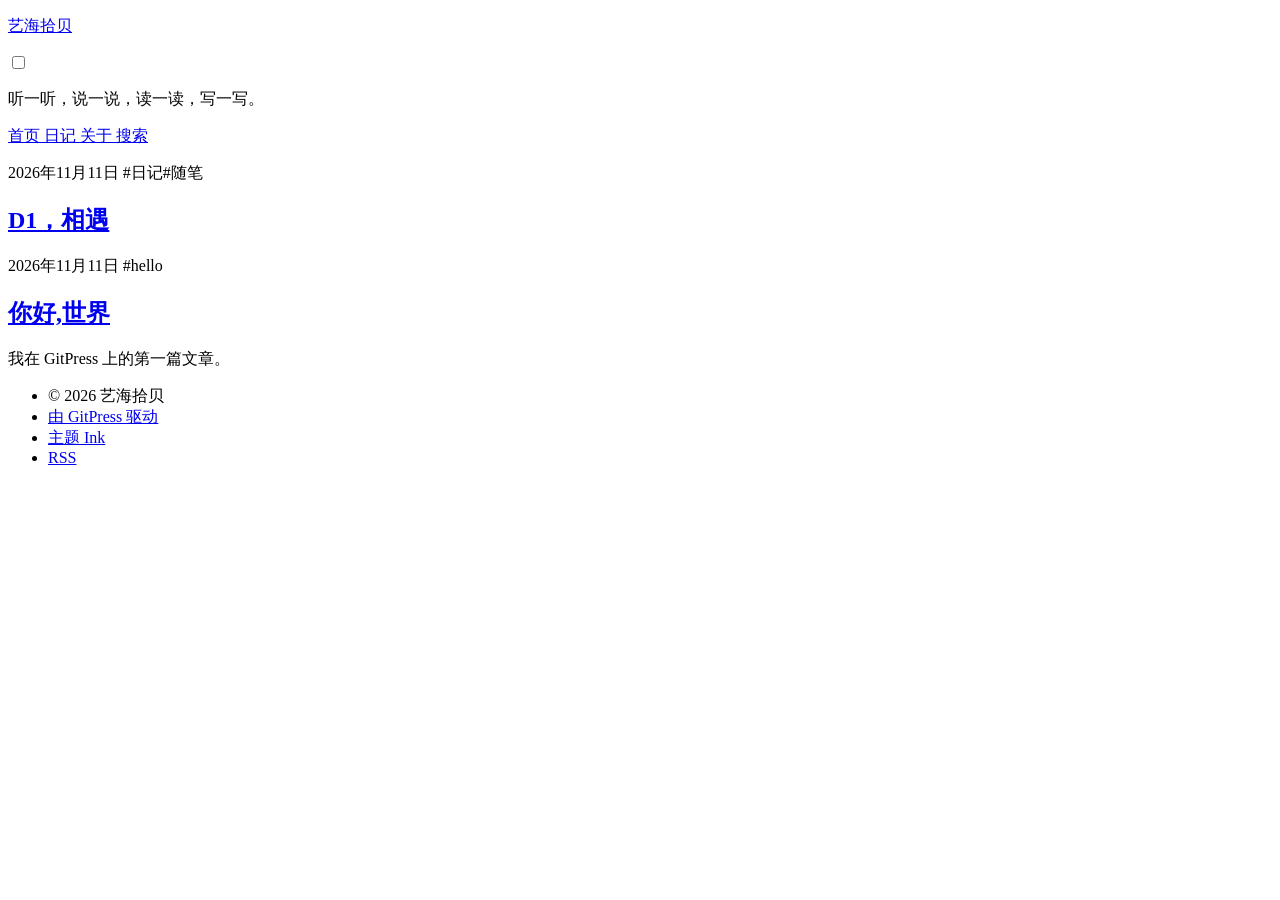
==== index.html @ 61fa05b4 "GitPress build from 9990131b0ad9" ====
<!DOCTYPE html><html lang="zh-CN" style="--accent: #f59e0b"> <head><meta charset="utf-8"><meta name="viewport" content="width=device-width, initial-scale=1"><title>艺海拾贝</title><meta name="description" content="听一听，说一说，读一读，写一写。"><meta name="generator" content="GitPress"><link rel="canonical" href="https://vethenc2020.github.io/myblog/"><meta property="og:type" content="website"><meta property="og:title" content="艺海拾贝"><meta property="og:description" content="听一听，说一说，读一读，写一写。"><meta property="og:url" content="https://vethenc2020.github.io/myblog/"><meta name="twitter:card" content="summary"><meta name="twitter:title" content="艺海拾贝"><meta name="twitter:description" content="听一听，说一说，读一读，写一写。"><script type="application/ld+json">{"@context":"https://schema.org","@type":"WebSite","name":"艺海拾贝","description":"听一听，说一说，读一读，写一写。","url":"https://vethenc2020.github.io/myblog/"}</script><link rel="alternate" type="application/rss+xml" title="艺海拾贝" href="/myblog/rss.xml"><link rel="stylesheet" href="/myblog/_astro/_page_.BPtQ_mnu.css"><script id="gitpress-build-check">(function(){var BUILD_ID="9990131b0ad9";var META="/myblog/gitpress-build.json";var SW="/myblog/sw.js";var SCOPE="/myblog/";try{if("serviceWorker"in navigator)navigator.serviceWorker.register(SW,{scope:SCOPE});}catch(e){}fetch(META+(META.indexOf("?")>=0?"&":"?")+"t="+Date.now(),{cache:"no-store"}).then(function(r){return r.ok?r.json():null;}).then(function(meta){if(!meta||!meta.id||meta.id===BUILD_ID)return;var key="gp-bust:"+meta.id;try{if(sessionStorage.getItem(key))return;sessionStorage.setItem(key,"1");}catch(e){}if(typeof caches!=="undefined"){caches.keys().then(function(keys){return Promise.all(keys.map(function(k){return caches.delete(k);}));}).finally(function(){location.reload();});}else{location.reload();}}).catch(function(){});})();</script></head> <body> <header class="site-header" data-pagefind-ignore> <div class="site-brand">  <div class="site-brand-copy">  <p class="site-title"> <a href="/myblog/">艺海拾贝</a> </p> </div> </div> <input type="checkbox" id="nav-toggle" class="nav-toggle-checkbox"> <label for="nav-toggle" class="nav-toggle-label" aria-label="Toggle menu"> <span></span><span></span><span></span> </label> <p class="site-tagline">听一听，说一说，读一读，写一写。</p> <nav class="site-nav"> <a href="/myblog/"> 首页 </a><a href="/myblog/categories/r/"> 日记 </a><a href="/myblog/about/"> 关于 </a><a href="/myblog/search/"> 搜索 </a> </nav> </header> <main class="site-main"> <article class="post-item">  <p class="post-meta"> 2026年11月11日 <span class="tag">#日记</span><span class="tag">#随笔</span> </p> <h2> <a href="/myblog/posts/d1-相遇/">D1，相遇</a> </h2>  </article><article class="post-item">  <p class="post-meta"> 2026年11月11日 <span class="tag">#hello</span> </p> <h2> <a href="/myblog/posts/hello-world/">你好,世界</a> </h2> <p class="post-excerpt">我在 GitPress 上的第一篇文章。</p> </article>  </main> <footer class="site-footer" data-pagefind-ignore> <ul class="site-footer-list"> <li> <span>© 2026 艺海拾贝</span> </li><li> <a href="https://gitpress.net" target="_blank" rel="generator">  由 GitPress 驱动 </a> </li><li> <a href="https://github.com/tap6/gitpress" target="_blank" rel="noopener noreferrer">  主题 Ink </a> </li><li> <a href="/myblog/rss.xml">  RSS </a> </li> </ul> </footer> </body></html>
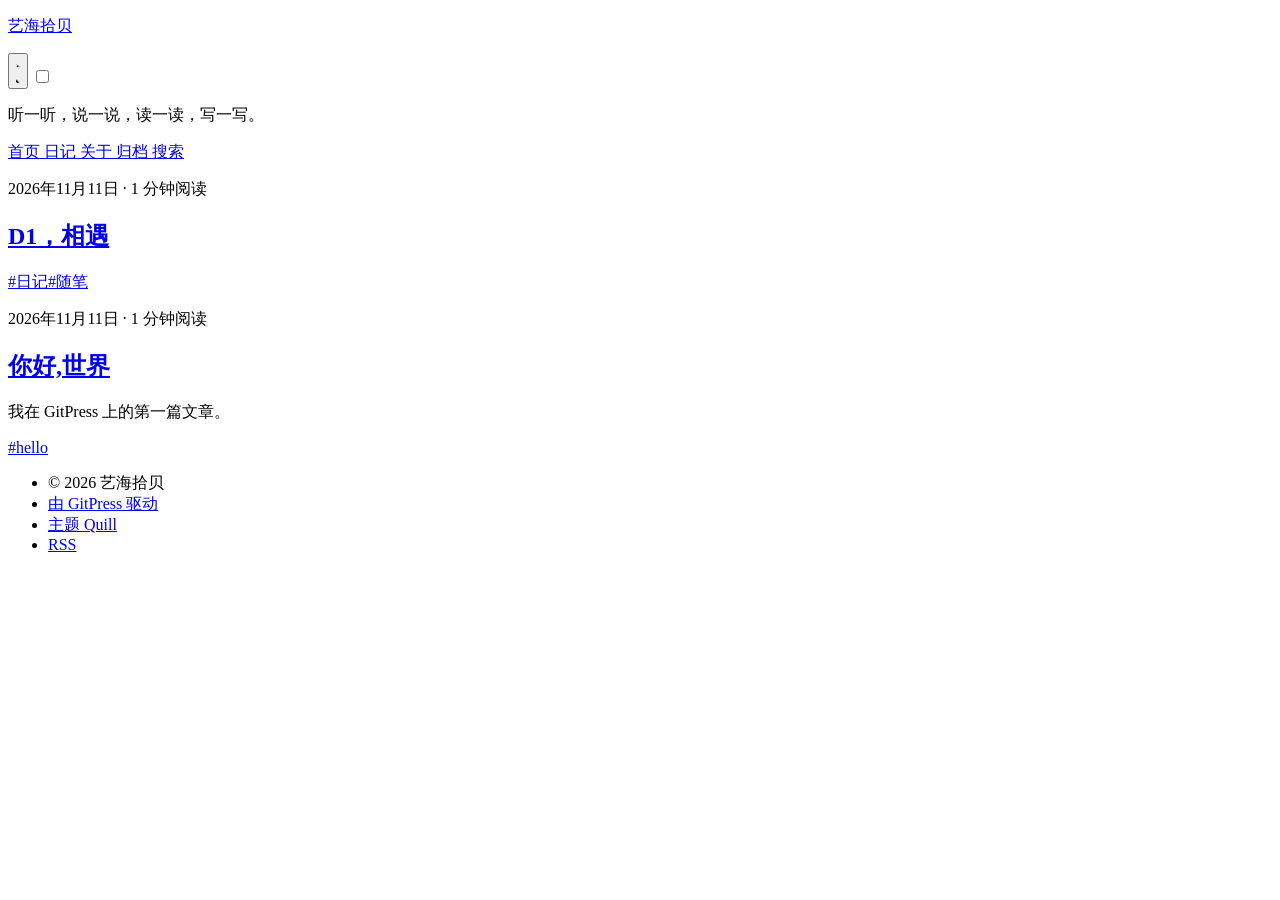
==== commit d1e5bc90: "GitPress build from 358e3eb4b827" ====
--- a/index.html
+++ b/index.html
@@ -1 +1,36 @@
-<!DOCTYPE html><html lang="zh-CN" style="--accent: #f59e0b"> <head><meta charset="utf-8"><meta name="viewport" content="width=device-width, initial-scale=1"><title>艺海拾贝</title><meta name="description" content="听一听，说一说，读一读，写一写。"><meta name="generator" content="GitPress"><link rel="canonical" href="https://vethenc2020.github.io/myblog/"><meta property="og:type" content="website"><meta property="og:title" content="艺海拾贝"><meta property="og:description" content="听一听，说一说，读一读，写一写。"><meta property="og:url" content="https://vethenc2020.github.io/myblog/"><meta name="twitter:card" content="summary"><meta name="twitter:title" content="艺海拾贝"><meta name="twitter:description" content="听一听，说一说，读一读，写一写。"><script type="application/ld+json">{"@context":"https://schema.org","@type":"WebSite","name":"艺海拾贝","description":"听一听，说一说，读一读，写一写。","url":"https://vethenc2020.github.io/myblog/"}</script><link rel="alternate" type="application/rss+xml" title="艺海拾贝" href="/myblog/rss.xml"><link rel="stylesheet" href="/myblog/_astro/_page_.BPtQ_mnu.css"><script id="gitpress-build-check">(function(){var BUILD_ID="9990131b0ad9";var META="/myblog/gitpress-build.json";var SW="/myblog/sw.js";var SCOPE="/myblog/";try{if("serviceWorker"in navigator)navigator.serviceWorker.register(SW,{scope:SCOPE});}catch(e){}fetch(META+(META.indexOf("?")>=0?"&":"?")+"t="+Date.now(),{cache:"no-store"}).then(function(r){return r.ok?r.json():null;}).then(function(meta){if(!meta||!meta.id||meta.id===BUILD_ID)return;var key="gp-bust:"+meta.id;try{if(sessionStorage.getItem(key))return;sessionStorage.setItem(key,"1");}catch(e){}if(typeof caches!=="undefined"){caches.keys().then(function(keys){return Promise.all(keys.map(function(k){return caches.delete(k);}));}).finally(function(){location.reload();});}else{location.reload();}}).catch(function(){});})();</script></head> <body> <header class="site-header" data-pagefind-ignore> <div class="site-brand">  <div class="site-brand-copy">  <p class="site-title"> <a href="/myblog/">艺海拾贝</a> </p> </div> </div> <input type="checkbox" id="nav-toggle" class="nav-toggle-checkbox"> <label for="nav-toggle" class="nav-toggle-label" aria-label="Toggle menu"> <span></span><span></span><span></span> </label> <p class="site-tagline">听一听，说一说，读一读，写一写。</p> <nav class="site-nav"> <a href="/myblog/"> 首页 </a><a href="/myblog/categories/r/"> 日记 </a><a href="/myblog/about/"> 关于 </a><a href="/myblog/search/"> 搜索 </a> </nav> </header> <main class="site-main"> <article class="post-item">  <p class="post-meta"> 2026年11月11日 <span class="tag">#日记</span><span class="tag">#随笔</span> </p> <h2> <a href="/myblog/posts/d1-相遇/">D1，相遇</a> </h2>  </article><article class="post-item">  <p class="post-meta"> 2026年11月11日 <span class="tag">#hello</span> </p> <h2> <a href="/myblog/posts/hello-world/">你好,世界</a> </h2> <p class="post-excerpt">我在 GitPress 上的第一篇文章。</p> </article>  </main> <footer class="site-footer" data-pagefind-ignore> <ul class="site-footer-list"> <li> <span>© 2026 艺海拾贝</span> </li><li> <a href="https://gitpress.net" target="_blank" rel="generator">  由 GitPress 驱动 </a> </li><li> <a href="https://github.com/tap6/gitpress" target="_blank" rel="noopener noreferrer">  主题 Ink </a> </li><li> <a href="/myblog/rss.xml">  RSS </a> </li> </ul> </footer> </body></html>+<!DOCTYPE html><html lang="zh-CN" style="--accent: #5b5bd6"> <head><meta charset="utf-8"><meta name="viewport" content="width=device-width, initial-scale=1"><title>艺海拾贝</title><meta name="description" content="听一听，说一说，读一读，写一写。"><meta name="generator" content="GitPress"><link rel="canonical" href="https://vethenc2020.github.io/myblog/"><meta property="og:type" content="website"><meta property="og:title" content="艺海拾贝"><meta property="og:description" content="听一听，说一说，读一读，写一写。"><meta property="og:url" content="https://vethenc2020.github.io/myblog/"><meta name="twitter:card" content="summary"><meta name="twitter:title" content="艺海拾贝"><meta name="twitter:description" content="听一听，说一说，读一读，写一写。"><script type="application/ld+json">{"@context":"https://schema.org","@type":"WebSite","name":"艺海拾贝","description":"听一听，说一说，读一读，写一写。","url":"https://vethenc2020.github.io/myblog/"}</script><link rel="alternate" type="application/rss+xml" title="艺海拾贝" href="/myblog/rss.xml"><script>(function(){const defaultAppearance = "system";
+
+      // Runs before paint so there is no light->dark flash. Priority: the
+      // visitor's own saved choice, then this site's configured default,
+      // then their OS preference.
+      (function () {
+        var STORAGE_KEY = "quill-appearance";
+        var mode = localStorage.getItem(STORAGE_KEY) || defaultAppearance;
+        if (mode === "system") {
+          mode = window.matchMedia("(prefers-color-scheme: dark)").matches ? "dark" : "light";
+        }
+        document.documentElement.dataset.theme = mode;
+      })();
+    })();</script><link rel="stylesheet" href="/myblog/_astro/_page_.C6rhuqU_.css"><script id="gitpress-build-check">(function(){var BUILD_ID="358e3eb4b827";var META="/myblog/gitpress-build.json";var SW="/myblog/sw.js";var SCOPE="/myblog/";try{if("serviceWorker"in navigator)navigator.serviceWorker.register(SW,{scope:SCOPE});}catch(e){}fetch(META+(META.indexOf("?")>=0?"&":"?")+"t="+Date.now(),{cache:"no-store"}).then(function(r){return r.ok?r.json():null;}).then(function(meta){if(!meta||!meta.id||meta.id===BUILD_ID)return;var key="gp-bust:"+meta.id;try{if(sessionStorage.getItem(key))return;sessionStorage.setItem(key,"1");}catch(e){}if(typeof caches!=="undefined"){caches.keys().then(function(keys){return Promise.all(keys.map(function(k){return caches.delete(k);}));}).finally(function(){location.reload();});}else{location.reload();}}).catch(function(){});})();</script></head> <body> <header class="site-header" data-pagefind-ignore> <div class="site-brand">  <div class="site-brand-copy">  <p class="site-title"> <a href="/myblog/">艺海拾贝</a> </p> </div> </div> <button type="button" id="theme-toggle" class="theme-toggle" aria-label="Toggle light/dark appearance"> <svg viewBox="0 0 20 20" fill="currentColor" class="icon-sun"><path d="M10 4a1 1 0 0 1 1 1v1a1 1 0 1 1-2 0V5a1 1 0 0 1 1-1zm0 4a4 4 0 1 1 0 8 4 4 0 0 1 0-8zm7 3a1 1 0 1 1 0 2h-1a1 1 0 1 1 0-2h1zM4 11a1 1 0 1 1 0 2H3a1 1 0 1 1 0-2h1zm11.66-5.66a1 1 0 0 1 0 1.42l-.7.7a1 1 0 1 1-1.42-1.42l.7-.7a1 1 0 0 1 1.42 0zM6.46 14.46a1 1 0 0 1 0 1.42l-.7.7a1 1 0 0 1-1.42-1.42l.7-.7a1 1 0 0 1 1.42 0zM10 15a1 1 0 0 1 1 1v1a1 1 0 1 1-2 0v-1a1 1 0 0 1 1-1zm5.66-.54a1 1 0 0 1 1.42 0l.7.7a1 1 0 0 1-1.42 1.42l-.7-.7a1 1 0 0 1 0-1.42zM5.76 5.76a1 1 0 0 1-1.42 0l-.7-.7A1 1 0 1 1 5.06 3.64l.7.7a1 1 0 0 1 0 1.42z"></path></svg> <svg viewBox="0 0 20 20" fill="currentColor" class="icon-moon"><path d="M17.3 13.6A7.5 7.5 0 0 1 7.1 4.2a1 1 0 0 0-1.2-1.3A9.5 9.5 0 1 0 18.6 14.8a1 1 0 0 0-1.3-1.2z"></path></svg> </button> <input type="checkbox" id="nav-toggle" class="nav-toggle-checkbox"> <label for="nav-toggle" class="nav-toggle-label" aria-label="Toggle menu"> <span></span><span></span><span></span> </label> <p class="site-tagline">听一听，说一说，读一读，写一写。</p> <nav class="site-nav"> <a href="/myblog/"> 首页 </a><a href="/myblog/categories/r/"> 日记 </a><a href="/myblog/about/"> 关于 </a><a href="/myblog/archive/"> 归档 </a><a href="/myblog/search/"> 搜索 </a> </nav> </header> <main class="site-main"> <div class="post-grid"> <article class="post-card">  <div class="post-card-body"> <p class="post-meta"> 2026年11月11日 <span> · 1 分钟阅读</span> </p> <h2> <a href="/myblog/posts/d1-相遇/">D1，相遇</a> </h2>  <p class="post-card-tags"> <a href="/myblog/tags/%E6%97%A5%E8%AE%B0/">#日记</a><a href="/myblog/tags/%E9%9A%8F%E7%AC%94/">#随笔</a> </p> </div> </article><article class="post-card">  <div class="post-card-body"> <p class="post-meta"> 2026年11月11日 <span> · 1 分钟阅读</span> </p> <h2> <a href="/myblog/posts/hello-world/">你好,世界</a> </h2> <p class="post-excerpt">我在 GitPress 上的第一篇文章。</p> <p class="post-card-tags"> <a href="/myblog/tags/hello/">#hello</a> </p> </div> </article> </div>   </main> <footer class="site-footer" data-pagefind-ignore> <ul class="site-footer-list"> <li> <span>© 2026 艺海拾贝</span> </li><li> <a href="https://gitpress.net" target="_blank" rel="generator">  由 GitPress 驱动 </a> </li><li> <a href="https://github.com/tap6/gitpress" target="_blank" rel="noopener noreferrer">  主题 Quill </a> </li><li> <a href="/myblog/rss.xml">  RSS </a> </li> </ul> </footer> <script>
+      (function () {
+        var STORAGE_KEY = "quill-appearance";
+        function syncGiscus(mode) {
+          var frame = document.querySelector("iframe.giscus-frame");
+          if (!frame || !frame.contentWindow) return;
+          frame.contentWindow.postMessage(
+            { giscus: { setConfig: { theme: mode === "dark" ? "dark" : "light" } } },
+            "https://giscus.app",
+          );
+        }
+        var btn = document.getElementById("theme-toggle");
+        if (btn) {
+          btn.addEventListener("click", function () {
+            var current = document.documentElement.dataset.theme === "dark" ? "dark" : "light";
+            var next = current === "dark" ? "light" : "dark";
+            document.documentElement.dataset.theme = next;
+            localStorage.setItem(STORAGE_KEY, next);
+            syncGiscus(next);
+          });
+        }
+      })();
+    </script> </body> </html>
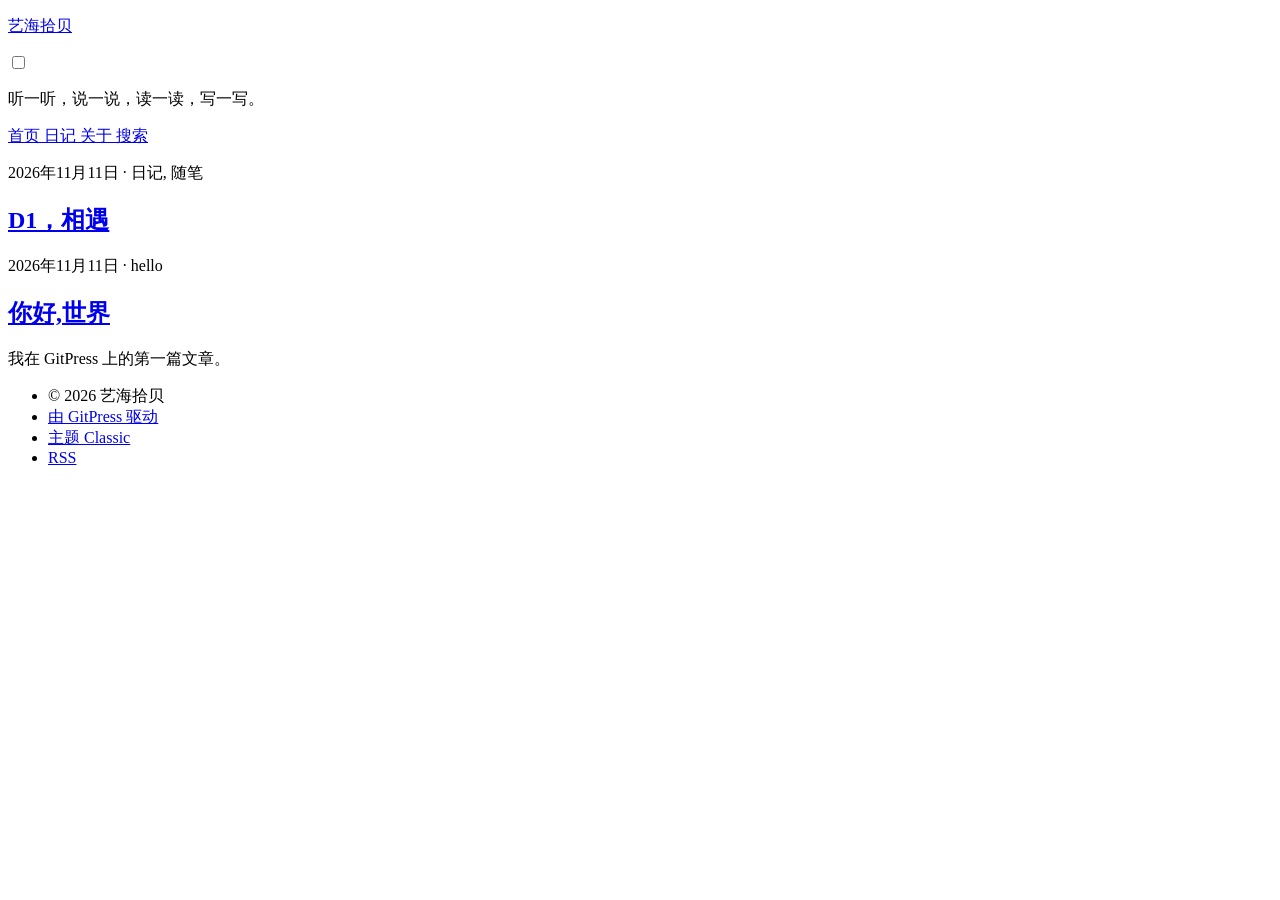
==== commit cf8eb56b: "GitPress build from e553705f8595" ====
--- a/index.html
+++ b/index.html
@@ -1,36 +1 @@
-<!DOCTYPE html><html lang="zh-CN" style="--accent: #5b5bd6"> <head><meta charset="utf-8"><meta name="viewport" content="width=device-width, initial-scale=1"><title>艺海拾贝</title><meta name="description" content="听一听，说一说，读一读，写一写。"><meta name="generator" content="GitPress"><link rel="canonical" href="https://vethenc2020.github.io/myblog/"><meta property="og:type" content="website"><meta property="og:title" content="艺海拾贝"><meta property="og:description" content="听一听，说一说，读一读，写一写。"><meta property="og:url" content="https://vethenc2020.github.io/myblog/"><meta name="twitter:card" content="summary"><meta name="twitter:title" content="艺海拾贝"><meta name="twitter:description" content="听一听，说一说，读一读，写一写。"><script type="application/ld+json">{"@context":"https://schema.org","@type":"WebSite","name":"艺海拾贝","description":"听一听，说一说，读一读，写一写。","url":"https://vethenc2020.github.io/myblog/"}</script><link rel="alternate" type="application/rss+xml" title="艺海拾贝" href="/myblog/rss.xml"><script>(function(){const defaultAppearance = "system";
-
-      // Runs before paint so there is no light->dark flash. Priority: the
-      // visitor's own saved choice, then this site's configured default,
-      // then their OS preference.
-      (function () {
-        var STORAGE_KEY = "quill-appearance";
-        var mode = localStorage.getItem(STORAGE_KEY) || defaultAppearance;
-        if (mode === "system") {
-          mode = window.matchMedia("(prefers-color-scheme: dark)").matches ? "dark" : "light";
-        }
-        document.documentElement.dataset.theme = mode;
-      })();
-    })();</script><link rel="stylesheet" href="/myblog/_astro/_page_.C6rhuqU_.css"><script id="gitpress-build-check">(function(){var BUILD_ID="358e3eb4b827";var META="/myblog/gitpress-build.json";var SW="/myblog/sw.js";var SCOPE="/myblog/";try{if("serviceWorker"in navigator)navigator.serviceWorker.register(SW,{scope:SCOPE});}catch(e){}fetch(META+(META.indexOf("?")>=0?"&":"?")+"t="+Date.now(),{cache:"no-store"}).then(function(r){return r.ok?r.json():null;}).then(function(meta){if(!meta||!meta.id||meta.id===BUILD_ID)return;var key="gp-bust:"+meta.id;try{if(sessionStorage.getItem(key))return;sessionStorage.setItem(key,"1");}catch(e){}if(typeof caches!=="undefined"){caches.keys().then(function(keys){return Promise.all(keys.map(function(k){return caches.delete(k);}));}).finally(function(){location.reload();});}else{location.reload();}}).catch(function(){});})();</script></head> <body> <header class="site-header" data-pagefind-ignore> <div class="site-brand">  <div class="site-brand-copy">  <p class="site-title"> <a href="/myblog/">艺海拾贝</a> </p> </div> </div> <button type="button" id="theme-toggle" class="theme-toggle" aria-label="Toggle light/dark appearance"> <svg viewBox="0 0 20 20" fill="currentColor" class="icon-sun"><path d="M10 4a1 1 0 0 1 1 1v1a1 1 0 1 1-2 0V5a1 1 0 0 1 1-1zm0 4a4 4 0 1 1 0 8 4 4 0 0 1 0-8zm7 3a1 1 0 1 1 0 2h-1a1 1 0 1 1 0-2h1zM4 11a1 1 0 1 1 0 2H3a1 1 0 1 1 0-2h1zm11.66-5.66a1 1 0 0 1 0 1.42l-.7.7a1 1 0 1 1-1.42-1.42l.7-.7a1 1 0 0 1 1.42 0zM6.46 14.46a1 1 0 0 1 0 1.42l-.7.7a1 1 0 0 1-1.42-1.42l.7-.7a1 1 0 0 1 1.42 0zM10 15a1 1 0 0 1 1 1v1a1 1 0 1 1-2 0v-1a1 1 0 0 1 1-1zm5.66-.54a1 1 0 0 1 1.42 0l.7.7a1 1 0 0 1-1.42 1.42l-.7-.7a1 1 0 0 1 0-1.42zM5.76 5.76a1 1 0 0 1-1.42 0l-.7-.7A1 1 0 1 1 5.06 3.64l.7.7a1 1 0 0 1 0 1.42z"></path></svg> <svg viewBox="0 0 20 20" fill="currentColor" class="icon-moon"><path d="M17.3 13.6A7.5 7.5 0 0 1 7.1 4.2a1 1 0 0 0-1.2-1.3A9.5 9.5 0 1 0 18.6 14.8a1 1 0 0 0-1.3-1.2z"></path></svg> </button> <input type="checkbox" id="nav-toggle" class="nav-toggle-checkbox"> <label for="nav-toggle" class="nav-toggle-label" aria-label="Toggle menu"> <span></span><span></span><span></span> </label> <p class="site-tagline">听一听，说一说，读一读，写一写。</p> <nav class="site-nav"> <a href="/myblog/"> 首页 </a><a href="/myblog/categories/r/"> 日记 </a><a href="/myblog/about/"> 关于 </a><a href="/myblog/archive/"> 归档 </a><a href="/myblog/search/"> 搜索 </a> </nav> </header> <main class="site-main"> <div class="post-grid"> <article class="post-card">  <div class="post-card-body"> <p class="post-meta"> 2026年11月11日 <span> · 1 分钟阅读</span> </p> <h2> <a href="/myblog/posts/d1-相遇/">D1，相遇</a> </h2>  <p class="post-card-tags"> <a href="/myblog/tags/%E6%97%A5%E8%AE%B0/">#日记</a><a href="/myblog/tags/%E9%9A%8F%E7%AC%94/">#随笔</a> </p> </div> </article><article class="post-card">  <div class="post-card-body"> <p class="post-meta"> 2026年11月11日 <span> · 1 分钟阅读</span> </p> <h2> <a href="/myblog/posts/hello-world/">你好,世界</a> </h2> <p class="post-excerpt">我在 GitPress 上的第一篇文章。</p> <p class="post-card-tags"> <a href="/myblog/tags/hello/">#hello</a> </p> </div> </article> </div>   </main> <footer class="site-footer" data-pagefind-ignore> <ul class="site-footer-list"> <li> <span>© 2026 艺海拾贝</span> </li><li> <a href="https://gitpress.net" target="_blank" rel="generator">  由 GitPress 驱动 </a> </li><li> <a href="https://github.com/tap6/gitpress" target="_blank" rel="noopener noreferrer">  主题 Quill </a> </li><li> <a href="/myblog/rss.xml">  RSS </a> </li> </ul> </footer> <script>
-      (function () {
-        var STORAGE_KEY = "quill-appearance";
-        function syncGiscus(mode) {
-          var frame = document.querySelector("iframe.giscus-frame");
-          if (!frame || !frame.contentWindow) return;
-          frame.contentWindow.postMessage(
-            { giscus: { setConfig: { theme: mode === "dark" ? "dark" : "light" } } },
-            "https://giscus.app",
-          );
-        }
-        var btn = document.getElementById("theme-toggle");
-        if (btn) {
-          btn.addEventListener("click", function () {
-            var current = document.documentElement.dataset.theme === "dark" ? "dark" : "light";
-            var next = current === "dark" ? "light" : "dark";
-            document.documentElement.dataset.theme = next;
-            localStorage.setItem(STORAGE_KEY, next);
-            syncGiscus(next);
-          });
-        }
-      })();
-    </script> </body> </html>+<!DOCTYPE html><html lang="zh-CN" style="--accent: #a85a2a"> <head><meta charset="utf-8"><meta name="viewport" content="width=device-width, initial-scale=1"><title>艺海拾贝</title><meta name="description" content="听一听，说一说，读一读，写一写。"><meta name="generator" content="GitPress"><link rel="canonical" href="https://vethenc2020.github.io/myblog/"><meta property="og:type" content="website"><meta property="og:title" content="艺海拾贝"><meta property="og:description" content="听一听，说一说，读一读，写一写。"><meta property="og:url" content="https://vethenc2020.github.io/myblog/"><meta name="twitter:card" content="summary"><meta name="twitter:title" content="艺海拾贝"><meta name="twitter:description" content="听一听，说一说，读一读，写一写。"><script type="application/ld+json">{"@context":"https://schema.org","@type":"WebSite","name":"艺海拾贝","description":"听一听，说一说，读一读，写一写。","url":"https://vethenc2020.github.io/myblog/"}</script><link rel="alternate" type="application/rss+xml" title="艺海拾贝" href="/myblog/rss.xml"><link rel="stylesheet" href="/myblog/_astro/_page_.W3aUXSeb.css"><script id="gitpress-build-check">(function(){var BUILD_ID="e553705f8595";var META="/myblog/gitpress-build.json";var SW="/myblog/sw.js";var SCOPE="/myblog/";try{if("serviceWorker"in navigator)navigator.serviceWorker.register(SW,{scope:SCOPE});}catch(e){}fetch(META+(META.indexOf("?")>=0?"&":"?")+"t="+Date.now(),{cache:"no-store"}).then(function(r){return r.ok?r.json():null;}).then(function(meta){if(!meta||!meta.id||meta.id===BUILD_ID)return;var key="gp-bust:"+meta.id;try{if(sessionStorage.getItem(key))return;sessionStorage.setItem(key,"1");}catch(e){}if(typeof caches!=="undefined"){caches.keys().then(function(keys){return Promise.all(keys.map(function(k){return caches.delete(k);}));}).finally(function(){location.reload();});}else{location.reload();}}).catch(function(){});})();</script></head> <body> <header class="site-header" data-pagefind-ignore> <div class="site-brand">  <div class="site-brand-copy">  <p class="site-title"> <a href="/myblog/">艺海拾贝</a> </p> </div> </div> <input type="checkbox" id="nav-toggle" class="nav-toggle-checkbox"> <label for="nav-toggle" class="nav-toggle-label" aria-label="Toggle menu"> <span></span><span></span><span></span> </label> <p class="site-tagline">听一听，说一说，读一读，写一写。</p> <nav class="site-nav"> <a href="/myblog/"> 首页 </a><a href="/myblog/categories/r/"> 日记 </a><a href="/myblog/about/"> 关于 </a><a href="/myblog/search/"> 搜索 </a> </nav> </header> <main class="site-main"> <article class="post-item"> <p class="post-meta"> 2026年11月11日  · 日记, 随笔 </p> <h2> <a href="/myblog/posts/d1-相遇/">D1，相遇</a> </h2>  </article><article class="post-item"> <p class="post-meta"> 2026年11月11日  · hello </p> <h2> <a href="/myblog/posts/hello-world/">你好,世界</a> </h2> <p class="post-excerpt">我在 GitPress 上的第一篇文章。</p> </article>  </main> <footer class="site-footer" data-pagefind-ignore> <ul class="site-footer-list"> <li> <span>© 2026 艺海拾贝</span> </li><li> <a href="https://gitpress.net" target="_blank" rel="generator">  由 GitPress 驱动 </a> </li><li> <a href="https://github.com/tap6/gitpress" target="_blank" rel="noopener noreferrer">  主题 Classic </a> </li><li> <a href="/myblog/rss.xml">  RSS </a> </li> </ul> </footer> </body></html>
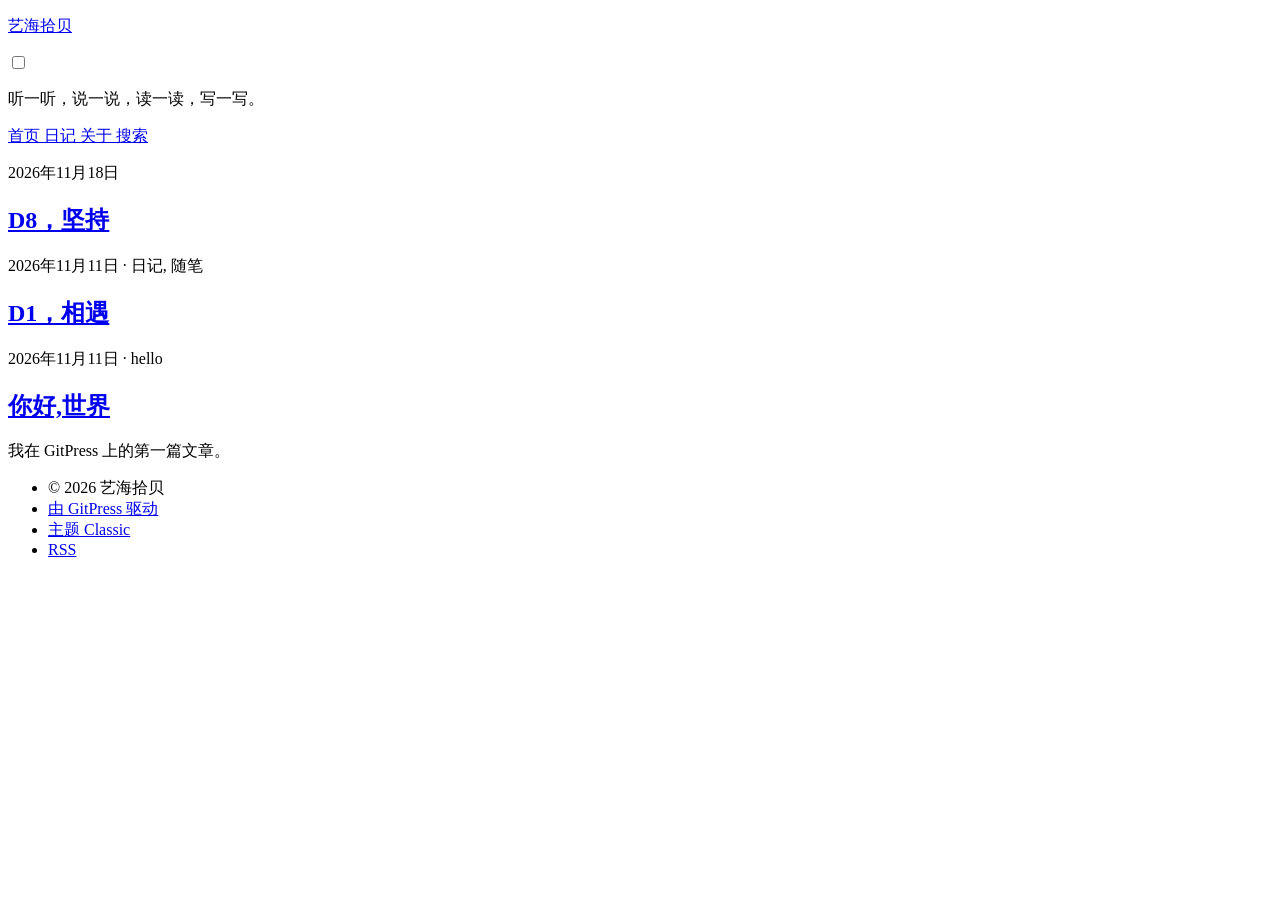
==== commit a78c4673: "GitPress build from fd5e9ca58a17" ====
--- a/index.html
+++ b/index.html
@@ -1 +1 @@
-<!DOCTYPE html><html lang="zh-CN" style="--accent: #a85a2a"> <head><meta charset="utf-8"><meta name="viewport" content="width=device-width, initial-scale=1"><title>艺海拾贝</title><meta name="description" content="听一听，说一说，读一读，写一写。"><meta name="generator" content="GitPress"><link rel="canonical" href="https://vethenc2020.github.io/myblog/"><meta property="og:type" content="website"><meta property="og:title" content="艺海拾贝"><meta property="og:description" content="听一听，说一说，读一读，写一写。"><meta property="og:url" content="https://vethenc2020.github.io/myblog/"><meta name="twitter:card" content="summary"><meta name="twitter:title" content="艺海拾贝"><meta name="twitter:description" content="听一听，说一说，读一读，写一写。"><script type="application/ld+json">{"@context":"https://schema.org","@type":"WebSite","name":"艺海拾贝","description":"听一听，说一说，读一读，写一写。","url":"https://vethenc2020.github.io/myblog/"}</script><link rel="alternate" type="application/rss+xml" title="艺海拾贝" href="/myblog/rss.xml"><link rel="stylesheet" href="/myblog/_astro/_page_.W3aUXSeb.css"><script id="gitpress-build-check">(function(){var BUILD_ID="e553705f8595";var META="/myblog/gitpress-build.json";var SW="/myblog/sw.js";var SCOPE="/myblog/";try{if("serviceWorker"in navigator)navigator.serviceWorker.register(SW,{scope:SCOPE});}catch(e){}fetch(META+(META.indexOf("?")>=0?"&":"?")+"t="+Date.now(),{cache:"no-store"}).then(function(r){return r.ok?r.json():null;}).then(function(meta){if(!meta||!meta.id||meta.id===BUILD_ID)return;var key="gp-bust:"+meta.id;try{if(sessionStorage.getItem(key))return;sessionStorage.setItem(key,"1");}catch(e){}if(typeof caches!=="undefined"){caches.keys().then(function(keys){return Promise.all(keys.map(function(k){return caches.delete(k);}));}).finally(function(){location.reload();});}else{location.reload();}}).catch(function(){});})();</script></head> <body> <header class="site-header" data-pagefind-ignore> <div class="site-brand">  <div class="site-brand-copy">  <p class="site-title"> <a href="/myblog/">艺海拾贝</a> </p> </div> </div> <input type="checkbox" id="nav-toggle" class="nav-toggle-checkbox"> <label for="nav-toggle" class="nav-toggle-label" aria-label="Toggle menu"> <span></span><span></span><span></span> </label> <p class="site-tagline">听一听，说一说，读一读，写一写。</p> <nav class="site-nav"> <a href="/myblog/"> 首页 </a><a href="/myblog/categories/r/"> 日记 </a><a href="/myblog/about/"> 关于 </a><a href="/myblog/search/"> 搜索 </a> </nav> </header> <main class="site-main"> <article class="post-item"> <p class="post-meta"> 2026年11月11日  · 日记, 随笔 </p> <h2> <a href="/myblog/posts/d1-相遇/">D1，相遇</a> </h2>  </article><article class="post-item"> <p class="post-meta"> 2026年11月11日  · hello </p> <h2> <a href="/myblog/posts/hello-world/">你好,世界</a> </h2> <p class="post-excerpt">我在 GitPress 上的第一篇文章。</p> </article>  </main> <footer class="site-footer" data-pagefind-ignore> <ul class="site-footer-list"> <li> <span>© 2026 艺海拾贝</span> </li><li> <a href="https://gitpress.net" target="_blank" rel="generator">  由 GitPress 驱动 </a> </li><li> <a href="https://github.com/tap6/gitpress" target="_blank" rel="noopener noreferrer">  主题 Classic </a> </li><li> <a href="/myblog/rss.xml">  RSS </a> </li> </ul> </footer> </body></html>+<!DOCTYPE html><html lang="zh-CN" style="--accent: #a85a2a"> <head><meta charset="utf-8"><meta name="viewport" content="width=device-width, initial-scale=1"><title>艺海拾贝</title><meta name="description" content="听一听，说一说，读一读，写一写。"><meta name="generator" content="GitPress"><link rel="canonical" href="https://vethenc2020.github.io/myblog/"><meta property="og:type" content="website"><meta property="og:title" content="艺海拾贝"><meta property="og:description" content="听一听，说一说，读一读，写一写。"><meta property="og:url" content="https://vethenc2020.github.io/myblog/"><meta name="twitter:card" content="summary"><meta name="twitter:title" content="艺海拾贝"><meta name="twitter:description" content="听一听，说一说，读一读，写一写。"><script type="application/ld+json">{"@context":"https://schema.org","@type":"WebSite","name":"艺海拾贝","description":"听一听，说一说，读一读，写一写。","url":"https://vethenc2020.github.io/myblog/"}</script><link rel="alternate" type="application/rss+xml" title="艺海拾贝" href="/myblog/rss.xml"><link rel="stylesheet" href="/myblog/_astro/_page_.W3aUXSeb.css"><script id="gitpress-build-check">(function(){var BUILD_ID="fd5e9ca58a17";var META="/myblog/gitpress-build.json";var SW="/myblog/sw.js";var SCOPE="/myblog/";try{if("serviceWorker"in navigator)navigator.serviceWorker.register(SW,{scope:SCOPE});}catch(e){}fetch(META+(META.indexOf("?")>=0?"&":"?")+"t="+Date.now(),{cache:"no-store"}).then(function(r){return r.ok?r.json():null;}).then(function(meta){if(!meta||!meta.id||meta.id===BUILD_ID)return;var key="gp-bust:"+meta.id;try{if(sessionStorage.getItem(key))return;sessionStorage.setItem(key,"1");}catch(e){}if(typeof caches!=="undefined"){caches.keys().then(function(keys){return Promise.all(keys.map(function(k){return caches.delete(k);}));}).finally(function(){location.reload();});}else{location.reload();}}).catch(function(){});})();</script></head> <body> <header class="site-header" data-pagefind-ignore> <div class="site-brand">  <div class="site-brand-copy">  <p class="site-title"> <a href="/myblog/">艺海拾贝</a> </p> </div> </div> <input type="checkbox" id="nav-toggle" class="nav-toggle-checkbox"> <label for="nav-toggle" class="nav-toggle-label" aria-label="Toggle menu"> <span></span><span></span><span></span> </label> <p class="site-tagline">听一听，说一说，读一读，写一写。</p> <nav class="site-nav"> <a href="/myblog/"> 首页 </a><a href="/myblog/categories/r/"> 日记 </a><a href="/myblog/about/"> 关于 </a><a href="/myblog/search/"> 搜索 </a> </nav> </header> <main class="site-main"> <article class="post-item"> <p class="post-meta"> 2026年11月18日  </p> <h2> <a href="/myblog/posts/d8-坚持/">D8，坚持</a> </h2>  </article><article class="post-item"> <p class="post-meta"> 2026年11月11日  · 日记, 随笔 </p> <h2> <a href="/myblog/posts/d1-相遇/">D1，相遇</a> </h2>  </article><article class="post-item"> <p class="post-meta"> 2026年11月11日  · hello </p> <h2> <a href="/myblog/posts/hello-world/">你好,世界</a> </h2> <p class="post-excerpt">我在 GitPress 上的第一篇文章。</p> </article>  </main> <footer class="site-footer" data-pagefind-ignore> <ul class="site-footer-list"> <li> <span>© 2026 艺海拾贝</span> </li><li> <a href="https://gitpress.net" target="_blank" rel="generator">  由 GitPress 驱动 </a> </li><li> <a href="https://github.com/tap6/gitpress" target="_blank" rel="noopener noreferrer">  主题 Classic </a> </li><li> <a href="/myblog/rss.xml">  RSS </a> </li> </ul> </footer> </body></html>
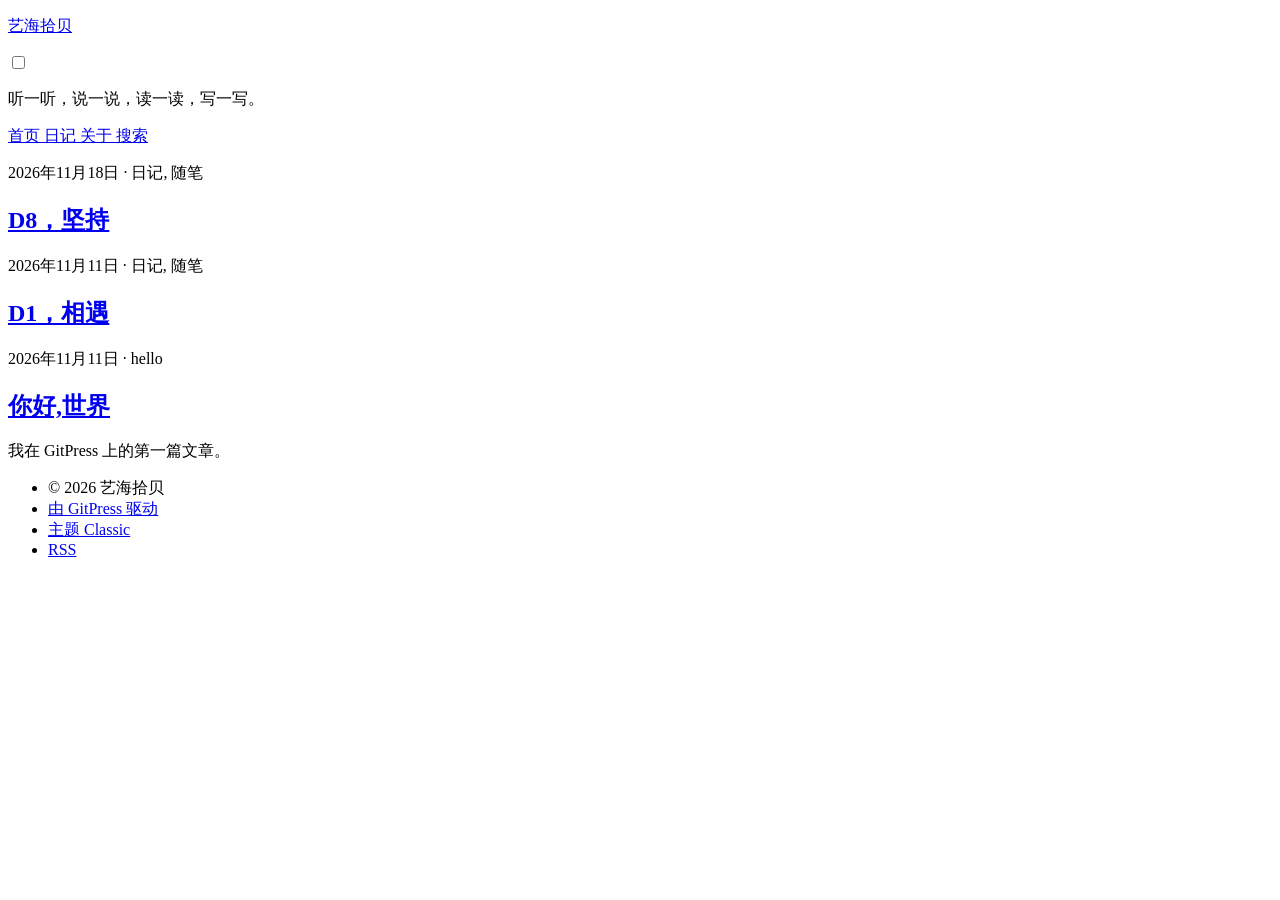
==== commit 971e0006: "GitPress build from 681a0a4df017" ====
--- a/index.html
+++ b/index.html
@@ -1 +1 @@
-<!DOCTYPE html><html lang="zh-CN" style="--accent: #a85a2a"> <head><meta charset="utf-8"><meta name="viewport" content="width=device-width, initial-scale=1"><title>艺海拾贝</title><meta name="description" content="听一听，说一说，读一读，写一写。"><meta name="generator" content="GitPress"><link rel="canonical" href="https://vethenc2020.github.io/myblog/"><meta property="og:type" content="website"><meta property="og:title" content="艺海拾贝"><meta property="og:description" content="听一听，说一说，读一读，写一写。"><meta property="og:url" content="https://vethenc2020.github.io/myblog/"><meta name="twitter:card" content="summary"><meta name="twitter:title" content="艺海拾贝"><meta name="twitter:description" content="听一听，说一说，读一读，写一写。"><script type="application/ld+json">{"@context":"https://schema.org","@type":"WebSite","name":"艺海拾贝","description":"听一听，说一说，读一读，写一写。","url":"https://vethenc2020.github.io/myblog/"}</script><link rel="alternate" type="application/rss+xml" title="艺海拾贝" href="/myblog/rss.xml"><link rel="stylesheet" href="/myblog/_astro/_page_.W3aUXSeb.css"><script id="gitpress-build-check">(function(){var BUILD_ID="fd5e9ca58a17";var META="/myblog/gitpress-build.json";var SW="/myblog/sw.js";var SCOPE="/myblog/";try{if("serviceWorker"in navigator)navigator.serviceWorker.register(SW,{scope:SCOPE});}catch(e){}fetch(META+(META.indexOf("?")>=0?"&":"?")+"t="+Date.now(),{cache:"no-store"}).then(function(r){return r.ok?r.json():null;}).then(function(meta){if(!meta||!meta.id||meta.id===BUILD_ID)return;var key="gp-bust:"+meta.id;try{if(sessionStorage.getItem(key))return;sessionStorage.setItem(key,"1");}catch(e){}if(typeof caches!=="undefined"){caches.keys().then(function(keys){return Promise.all(keys.map(function(k){return caches.delete(k);}));}).finally(function(){location.reload();});}else{location.reload();}}).catch(function(){});})();</script></head> <body> <header class="site-header" data-pagefind-ignore> <div class="site-brand">  <div class="site-brand-copy">  <p class="site-title"> <a href="/myblog/">艺海拾贝</a> </p> </div> </div> <input type="checkbox" id="nav-toggle" class="nav-toggle-checkbox"> <label for="nav-toggle" class="nav-toggle-label" aria-label="Toggle menu"> <span></span><span></span><span></span> </label> <p class="site-tagline">听一听，说一说，读一读，写一写。</p> <nav class="site-nav"> <a href="/myblog/"> 首页 </a><a href="/myblog/categories/r/"> 日记 </a><a href="/myblog/about/"> 关于 </a><a href="/myblog/search/"> 搜索 </a> </nav> </header> <main class="site-main"> <article class="post-item"> <p class="post-meta"> 2026年11月18日  </p> <h2> <a href="/myblog/posts/d8-坚持/">D8，坚持</a> </h2>  </article><article class="post-item"> <p class="post-meta"> 2026年11月11日  · 日记, 随笔 </p> <h2> <a href="/myblog/posts/d1-相遇/">D1，相遇</a> </h2>  </article><article class="post-item"> <p class="post-meta"> 2026年11月11日  · hello </p> <h2> <a href="/myblog/posts/hello-world/">你好,世界</a> </h2> <p class="post-excerpt">我在 GitPress 上的第一篇文章。</p> </article>  </main> <footer class="site-footer" data-pagefind-ignore> <ul class="site-footer-list"> <li> <span>© 2026 艺海拾贝</span> </li><li> <a href="https://gitpress.net" target="_blank" rel="generator">  由 GitPress 驱动 </a> </li><li> <a href="https://github.com/tap6/gitpress" target="_blank" rel="noopener noreferrer">  主题 Classic </a> </li><li> <a href="/myblog/rss.xml">  RSS </a> </li> </ul> </footer> </body></html>+<!DOCTYPE html><html lang="zh-CN" style="--accent: #a85a2a"> <head><meta charset="utf-8"><meta name="viewport" content="width=device-width, initial-scale=1"><title>艺海拾贝</title><meta name="description" content="听一听，说一说，读一读，写一写。"><meta name="generator" content="GitPress"><link rel="canonical" href="https://vethenc2020.github.io/myblog/"><meta property="og:type" content="website"><meta property="og:title" content="艺海拾贝"><meta property="og:description" content="听一听，说一说，读一读，写一写。"><meta property="og:url" content="https://vethenc2020.github.io/myblog/"><meta name="twitter:card" content="summary"><meta name="twitter:title" content="艺海拾贝"><meta name="twitter:description" content="听一听，说一说，读一读，写一写。"><script type="application/ld+json">{"@context":"https://schema.org","@type":"WebSite","name":"艺海拾贝","description":"听一听，说一说，读一读，写一写。","url":"https://vethenc2020.github.io/myblog/"}</script><link rel="alternate" type="application/rss+xml" title="艺海拾贝" href="/myblog/rss.xml"><link rel="stylesheet" href="/myblog/_astro/_page_.W3aUXSeb.css"><script id="gitpress-build-check">(function(){var BUILD_ID="681a0a4df017";var META="/myblog/gitpress-build.json";var SW="/myblog/sw.js";var SCOPE="/myblog/";try{if("serviceWorker"in navigator)navigator.serviceWorker.register(SW,{scope:SCOPE});}catch(e){}fetch(META+(META.indexOf("?")>=0?"&":"?")+"t="+Date.now(),{cache:"no-store"}).then(function(r){return r.ok?r.json():null;}).then(function(meta){if(!meta||!meta.id||meta.id===BUILD_ID)return;var key="gp-bust:"+meta.id;try{if(sessionStorage.getItem(key))return;sessionStorage.setItem(key,"1");}catch(e){}if(typeof caches!=="undefined"){caches.keys().then(function(keys){return Promise.all(keys.map(function(k){return caches.delete(k);}));}).finally(function(){location.reload();});}else{location.reload();}}).catch(function(){});})();</script></head> <body> <header class="site-header" data-pagefind-ignore> <div class="site-brand">  <div class="site-brand-copy">  <p class="site-title"> <a href="/myblog/">艺海拾贝</a> </p> </div> </div> <input type="checkbox" id="nav-toggle" class="nav-toggle-checkbox"> <label for="nav-toggle" class="nav-toggle-label" aria-label="Toggle menu"> <span></span><span></span><span></span> </label> <p class="site-tagline">听一听，说一说，读一读，写一写。</p> <nav class="site-nav"> <a href="/myblog/"> 首页 </a><a href="/myblog/categories/r/"> 日记 </a><a href="/myblog/about/"> 关于 </a><a href="/myblog/search/"> 搜索 </a> </nav> </header> <main class="site-main"> <article class="post-item"> <p class="post-meta"> 2026年11月18日  · 日记, 随笔 </p> <h2> <a href="/myblog/posts/d8-坚持/">D8，坚持</a> </h2>  </article><article class="post-item"> <p class="post-meta"> 2026年11月11日  · 日记, 随笔 </p> <h2> <a href="/myblog/posts/d1-相遇/">D1，相遇</a> </h2>  </article><article class="post-item"> <p class="post-meta"> 2026年11月11日  · hello </p> <h2> <a href="/myblog/posts/hello-world/">你好,世界</a> </h2> <p class="post-excerpt">我在 GitPress 上的第一篇文章。</p> </article>  </main> <footer class="site-footer" data-pagefind-ignore> <ul class="site-footer-list"> <li> <span>© 2026 艺海拾贝</span> </li><li> <a href="https://gitpress.net" target="_blank" rel="generator">  由 GitPress 驱动 </a> </li><li> <a href="https://github.com/tap6/gitpress" target="_blank" rel="noopener noreferrer">  主题 Classic </a> </li><li> <a href="/myblog/rss.xml">  RSS </a> </li> </ul> </footer> </body></html>
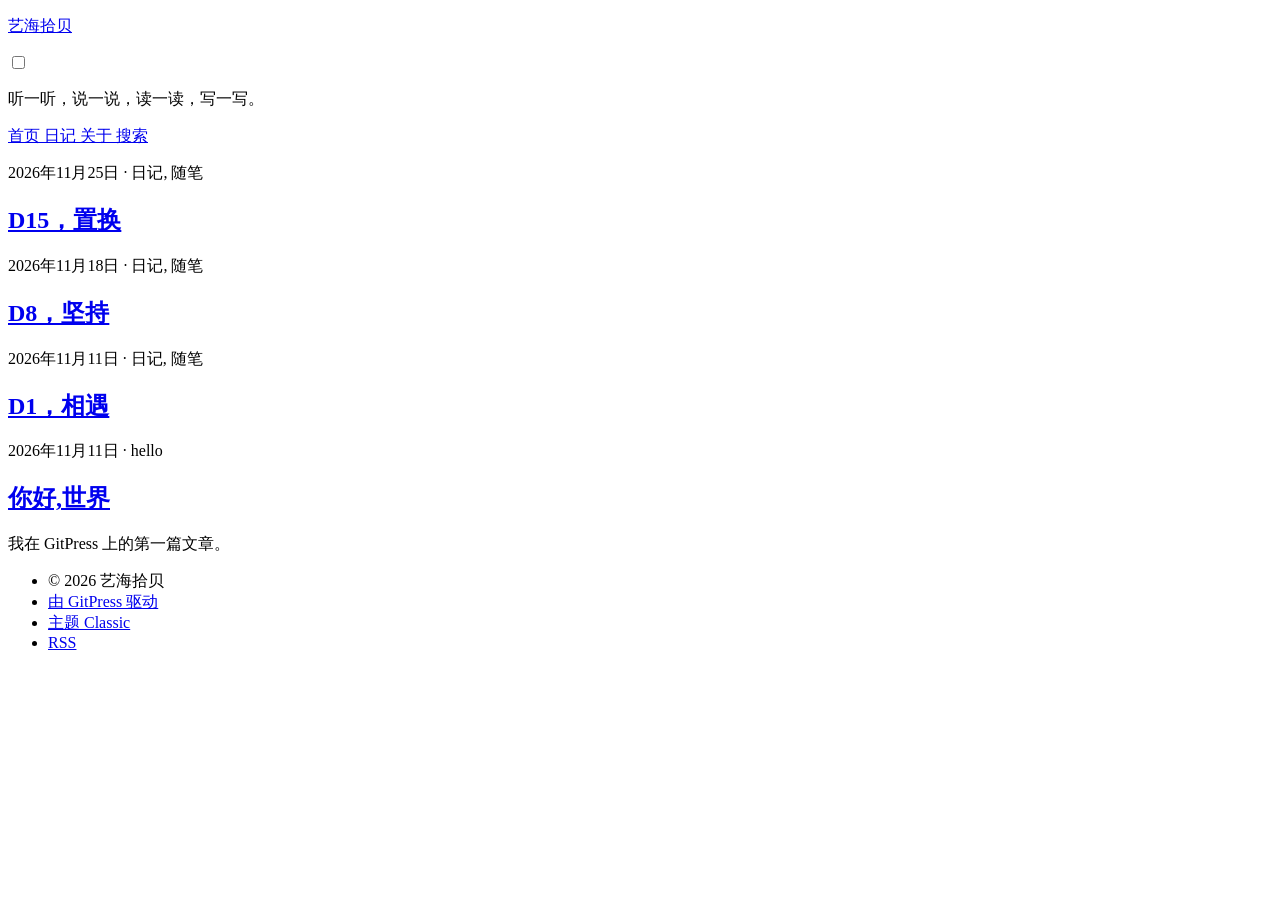
==== commit ce90ef28: "GitPress build from 934d9194e678" ====
--- a/index.html
+++ b/index.html
@@ -1 +1 @@
-<!DOCTYPE html><html lang="zh-CN" style="--accent: #a85a2a"> <head><meta charset="utf-8"><meta name="viewport" content="width=device-width, initial-scale=1"><title>艺海拾贝</title><meta name="description" content="听一听，说一说，读一读，写一写。"><meta name="generator" content="GitPress"><link rel="canonical" href="https://vethenc2020.github.io/myblog/"><meta property="og:type" content="website"><meta property="og:title" content="艺海拾贝"><meta property="og:description" content="听一听，说一说，读一读，写一写。"><meta property="og:url" content="https://vethenc2020.github.io/myblog/"><meta name="twitter:card" content="summary"><meta name="twitter:title" content="艺海拾贝"><meta name="twitter:description" content="听一听，说一说，读一读，写一写。"><script type="application/ld+json">{"@context":"https://schema.org","@type":"WebSite","name":"艺海拾贝","description":"听一听，说一说，读一读，写一写。","url":"https://vethenc2020.github.io/myblog/"}</script><link rel="alternate" type="application/rss+xml" title="艺海拾贝" href="/myblog/rss.xml"><link rel="stylesheet" href="/myblog/_astro/_page_.W3aUXSeb.css"><script id="gitpress-build-check">(function(){var BUILD_ID="681a0a4df017";var META="/myblog/gitpress-build.json";var SW="/myblog/sw.js";var SCOPE="/myblog/";try{if("serviceWorker"in navigator)navigator.serviceWorker.register(SW,{scope:SCOPE});}catch(e){}fetch(META+(META.indexOf("?")>=0?"&":"?")+"t="+Date.now(),{cache:"no-store"}).then(function(r){return r.ok?r.json():null;}).then(function(meta){if(!meta||!meta.id||meta.id===BUILD_ID)return;var key="gp-bust:"+meta.id;try{if(sessionStorage.getItem(key))return;sessionStorage.setItem(key,"1");}catch(e){}if(typeof caches!=="undefined"){caches.keys().then(function(keys){return Promise.all(keys.map(function(k){return caches.delete(k);}));}).finally(function(){location.reload();});}else{location.reload();}}).catch(function(){});})();</script></head> <body> <header class="site-header" data-pagefind-ignore> <div class="site-brand">  <div class="site-brand-copy">  <p class="site-title"> <a href="/myblog/">艺海拾贝</a> </p> </div> </div> <input type="checkbox" id="nav-toggle" class="nav-toggle-checkbox"> <label for="nav-toggle" class="nav-toggle-label" aria-label="Toggle menu"> <span></span><span></span><span></span> </label> <p class="site-tagline">听一听，说一说，读一读，写一写。</p> <nav class="site-nav"> <a href="/myblog/"> 首页 </a><a href="/myblog/categories/r/"> 日记 </a><a href="/myblog/about/"> 关于 </a><a href="/myblog/search/"> 搜索 </a> </nav> </header> <main class="site-main"> <article class="post-item"> <p class="post-meta"> 2026年11月18日  · 日记, 随笔 </p> <h2> <a href="/myblog/posts/d8-坚持/">D8，坚持</a> </h2>  </article><article class="post-item"> <p class="post-meta"> 2026年11月11日  · 日记, 随笔 </p> <h2> <a href="/myblog/posts/d1-相遇/">D1，相遇</a> </h2>  </article><article class="post-item"> <p class="post-meta"> 2026年11月11日  · hello </p> <h2> <a href="/myblog/posts/hello-world/">你好,世界</a> </h2> <p class="post-excerpt">我在 GitPress 上的第一篇文章。</p> </article>  </main> <footer class="site-footer" data-pagefind-ignore> <ul class="site-footer-list"> <li> <span>© 2026 艺海拾贝</span> </li><li> <a href="https://gitpress.net" target="_blank" rel="generator">  由 GitPress 驱动 </a> </li><li> <a href="https://github.com/tap6/gitpress" target="_blank" rel="noopener noreferrer">  主题 Classic </a> </li><li> <a href="/myblog/rss.xml">  RSS </a> </li> </ul> </footer> </body></html>+<!DOCTYPE html><html lang="zh-CN" style="--accent: #a85a2a"> <head><meta charset="utf-8"><meta name="viewport" content="width=device-width, initial-scale=1"><title>艺海拾贝</title><meta name="description" content="听一听，说一说，读一读，写一写。"><meta name="generator" content="GitPress"><link rel="canonical" href="https://vethenc2020.github.io/myblog/"><meta property="og:type" content="website"><meta property="og:title" content="艺海拾贝"><meta property="og:description" content="听一听，说一说，读一读，写一写。"><meta property="og:url" content="https://vethenc2020.github.io/myblog/"><meta name="twitter:card" content="summary"><meta name="twitter:title" content="艺海拾贝"><meta name="twitter:description" content="听一听，说一说，读一读，写一写。"><script type="application/ld+json">{"@context":"https://schema.org","@type":"WebSite","name":"艺海拾贝","description":"听一听，说一说，读一读，写一写。","url":"https://vethenc2020.github.io/myblog/"}</script><link rel="alternate" type="application/rss+xml" title="艺海拾贝" href="/myblog/rss.xml"><link rel="stylesheet" href="/myblog/_astro/_page_.W3aUXSeb.css"><script id="gitpress-build-check">(function(){var BUILD_ID="934d9194e678";var META="/myblog/gitpress-build.json";var SW="/myblog/sw.js";var SCOPE="/myblog/";try{if("serviceWorker"in navigator)navigator.serviceWorker.register(SW,{scope:SCOPE});}catch(e){}fetch(META+(META.indexOf("?")>=0?"&":"?")+"t="+Date.now(),{cache:"no-store"}).then(function(r){return r.ok?r.json():null;}).then(function(meta){if(!meta||!meta.id||meta.id===BUILD_ID)return;var key="gp-bust:"+meta.id;try{if(sessionStorage.getItem(key))return;sessionStorage.setItem(key,"1");}catch(e){}if(typeof caches!=="undefined"){caches.keys().then(function(keys){return Promise.all(keys.map(function(k){return caches.delete(k);}));}).finally(function(){location.reload();});}else{location.reload();}}).catch(function(){});})();</script></head> <body> <header class="site-header" data-pagefind-ignore> <div class="site-brand">  <div class="site-brand-copy">  <p class="site-title"> <a href="/myblog/">艺海拾贝</a> </p> </div> </div> <input type="checkbox" id="nav-toggle" class="nav-toggle-checkbox"> <label for="nav-toggle" class="nav-toggle-label" aria-label="Toggle menu"> <span></span><span></span><span></span> </label> <p class="site-tagline">听一听，说一说，读一读，写一写。</p> <nav class="site-nav"> <a href="/myblog/"> 首页 </a><a href="/myblog/categories/r/"> 日记 </a><a href="/myblog/about/"> 关于 </a><a href="/myblog/search/"> 搜索 </a> </nav> </header> <main class="site-main"> <article class="post-item"> <p class="post-meta"> 2026年11月25日  · 日记, 随笔 </p> <h2> <a href="/myblog/posts/d15-置换/">D15，置换</a> </h2>  </article><article class="post-item"> <p class="post-meta"> 2026年11月18日  · 日记, 随笔 </p> <h2> <a href="/myblog/posts/d8-坚持/">D8，坚持</a> </h2>  </article><article class="post-item"> <p class="post-meta"> 2026年11月11日  · 日记, 随笔 </p> <h2> <a href="/myblog/posts/d1-相遇/">D1，相遇</a> </h2>  </article><article class="post-item"> <p class="post-meta"> 2026年11月11日  · hello </p> <h2> <a href="/myblog/posts/hello-world/">你好,世界</a> </h2> <p class="post-excerpt">我在 GitPress 上的第一篇文章。</p> </article>  </main> <footer class="site-footer" data-pagefind-ignore> <ul class="site-footer-list"> <li> <span>© 2026 艺海拾贝</span> </li><li> <a href="https://gitpress.net" target="_blank" rel="generator">  由 GitPress 驱动 </a> </li><li> <a href="https://github.com/tap6/gitpress" target="_blank" rel="noopener noreferrer">  主题 Classic </a> </li><li> <a href="/myblog/rss.xml">  RSS </a> </li> </ul> </footer> </body></html>
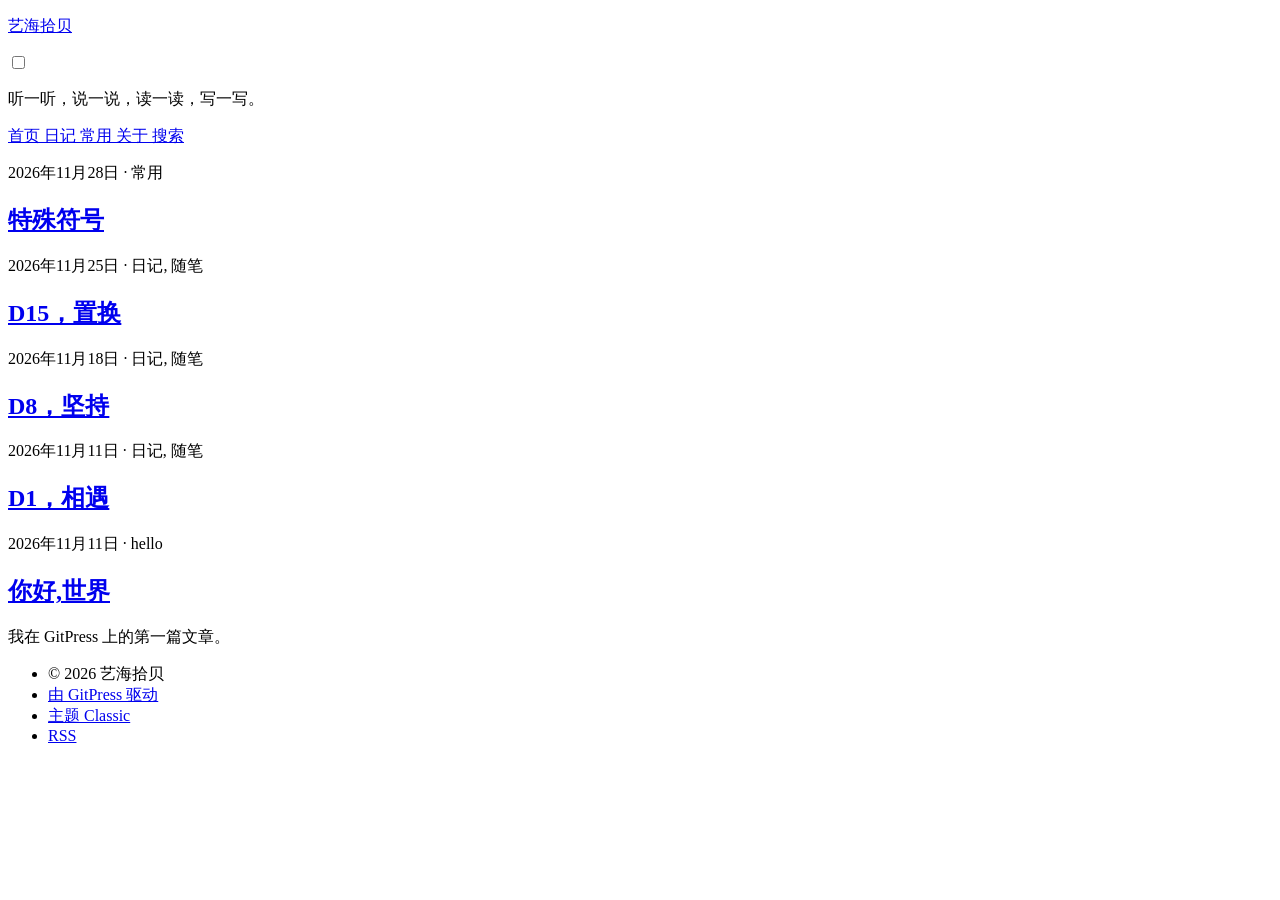
==== commit 53048bd3: "GitPress build from 8ff8bc46f0a5" ====
--- a/index.html
+++ b/index.html
@@ -1 +1 @@
-<!DOCTYPE html><html lang="zh-CN" style="--accent: #a85a2a"> <head><meta charset="utf-8"><meta name="viewport" content="width=device-width, initial-scale=1"><title>艺海拾贝</title><meta name="description" content="听一听，说一说，读一读，写一写。"><meta name="generator" content="GitPress"><link rel="canonical" href="https://vethenc2020.github.io/myblog/"><meta property="og:type" content="website"><meta property="og:title" content="艺海拾贝"><meta property="og:description" content="听一听，说一说，读一读，写一写。"><meta property="og:url" content="https://vethenc2020.github.io/myblog/"><meta name="twitter:card" content="summary"><meta name="twitter:title" content="艺海拾贝"><meta name="twitter:description" content="听一听，说一说，读一读，写一写。"><script type="application/ld+json">{"@context":"https://schema.org","@type":"WebSite","name":"艺海拾贝","description":"听一听，说一说，读一读，写一写。","url":"https://vethenc2020.github.io/myblog/"}</script><link rel="alternate" type="application/rss+xml" title="艺海拾贝" href="/myblog/rss.xml"><link rel="stylesheet" href="/myblog/_astro/_page_.W3aUXSeb.css"><script id="gitpress-build-check">(function(){var BUILD_ID="934d9194e678";var META="/myblog/gitpress-build.json";var SW="/myblog/sw.js";var SCOPE="/myblog/";try{if("serviceWorker"in navigator)navigator.serviceWorker.register(SW,{scope:SCOPE});}catch(e){}fetch(META+(META.indexOf("?")>=0?"&":"?")+"t="+Date.now(),{cache:"no-store"}).then(function(r){return r.ok?r.json():null;}).then(function(meta){if(!meta||!meta.id||meta.id===BUILD_ID)return;var key="gp-bust:"+meta.id;try{if(sessionStorage.getItem(key))return;sessionStorage.setItem(key,"1");}catch(e){}if(typeof caches!=="undefined"){caches.keys().then(function(keys){return Promise.all(keys.map(function(k){return caches.delete(k);}));}).finally(function(){location.reload();});}else{location.reload();}}).catch(function(){});})();</script></head> <body> <header class="site-header" data-pagefind-ignore> <div class="site-brand">  <div class="site-brand-copy">  <p class="site-title"> <a href="/myblog/">艺海拾贝</a> </p> </div> </div> <input type="checkbox" id="nav-toggle" class="nav-toggle-checkbox"> <label for="nav-toggle" class="nav-toggle-label" aria-label="Toggle menu"> <span></span><span></span><span></span> </label> <p class="site-tagline">听一听，说一说，读一读，写一写。</p> <nav class="site-nav"> <a href="/myblog/"> 首页 </a><a href="/myblog/categories/r/"> 日记 </a><a href="/myblog/about/"> 关于 </a><a href="/myblog/search/"> 搜索 </a> </nav> </header> <main class="site-main"> <article class="post-item"> <p class="post-meta"> 2026年11月25日  · 日记, 随笔 </p> <h2> <a href="/myblog/posts/d15-置换/">D15，置换</a> </h2>  </article><article class="post-item"> <p class="post-meta"> 2026年11月18日  · 日记, 随笔 </p> <h2> <a href="/myblog/posts/d8-坚持/">D8，坚持</a> </h2>  </article><article class="post-item"> <p class="post-meta"> 2026年11月11日  · 日记, 随笔 </p> <h2> <a href="/myblog/posts/d1-相遇/">D1，相遇</a> </h2>  </article><article class="post-item"> <p class="post-meta"> 2026年11月11日  · hello </p> <h2> <a href="/myblog/posts/hello-world/">你好,世界</a> </h2> <p class="post-excerpt">我在 GitPress 上的第一篇文章。</p> </article>  </main> <footer class="site-footer" data-pagefind-ignore> <ul class="site-footer-list"> <li> <span>© 2026 艺海拾贝</span> </li><li> <a href="https://gitpress.net" target="_blank" rel="generator">  由 GitPress 驱动 </a> </li><li> <a href="https://github.com/tap6/gitpress" target="_blank" rel="noopener noreferrer">  主题 Classic </a> </li><li> <a href="/myblog/rss.xml">  RSS </a> </li> </ul> </footer> </body></html>+<!DOCTYPE html><html lang="zh-CN" style="--accent: #a85a2a"> <head><meta charset="utf-8"><meta name="viewport" content="width=device-width, initial-scale=1"><title>艺海拾贝</title><meta name="description" content="听一听，说一说，读一读，写一写。"><meta name="generator" content="GitPress"><link rel="canonical" href="https://vethenc2020.github.io/myblog/"><meta property="og:type" content="website"><meta property="og:title" content="艺海拾贝"><meta property="og:description" content="听一听，说一说，读一读，写一写。"><meta property="og:url" content="https://vethenc2020.github.io/myblog/"><meta name="twitter:card" content="summary"><meta name="twitter:title" content="艺海拾贝"><meta name="twitter:description" content="听一听，说一说，读一读，写一写。"><script type="application/ld+json">{"@context":"https://schema.org","@type":"WebSite","name":"艺海拾贝","description":"听一听，说一说，读一读，写一写。","url":"https://vethenc2020.github.io/myblog/"}</script><link rel="alternate" type="application/rss+xml" title="艺海拾贝" href="/myblog/rss.xml"><link rel="stylesheet" href="/myblog/_astro/_page_.W3aUXSeb.css"><script id="gitpress-build-check">(function(){var BUILD_ID="8ff8bc46f0a5";var META="/myblog/gitpress-build.json";var SW="/myblog/sw.js";var SCOPE="/myblog/";try{if("serviceWorker"in navigator)navigator.serviceWorker.register(SW,{scope:SCOPE});}catch(e){}fetch(META+(META.indexOf("?")>=0?"&":"?")+"t="+Date.now(),{cache:"no-store"}).then(function(r){return r.ok?r.json():null;}).then(function(meta){if(!meta||!meta.id||meta.id===BUILD_ID)return;var key="gp-bust:"+meta.id;try{if(sessionStorage.getItem(key))return;sessionStorage.setItem(key,"1");}catch(e){}if(typeof caches!=="undefined"){caches.keys().then(function(keys){return Promise.all(keys.map(function(k){return caches.delete(k);}));}).finally(function(){location.reload();});}else{location.reload();}}).catch(function(){});})();</script></head> <body> <header class="site-header" data-pagefind-ignore> <div class="site-brand">  <div class="site-brand-copy">  <p class="site-title"> <a href="/myblog/">艺海拾贝</a> </p> </div> </div> <input type="checkbox" id="nav-toggle" class="nav-toggle-checkbox"> <label for="nav-toggle" class="nav-toggle-label" aria-label="Toggle menu"> <span></span><span></span><span></span> </label> <p class="site-tagline">听一听，说一说，读一读，写一写。</p> <nav class="site-nav"> <a href="/myblog/"> 首页 </a><a href="/myblog/categories/r/"> 日记 </a><a href="/myblog/categories/c/"> 常用 </a><a href="/myblog/about/"> 关于 </a><a href="/myblog/search/"> 搜索 </a> </nav> </header> <main class="site-main"> <article class="post-item"> <p class="post-meta"> 2026年11月28日  · 常用 </p> <h2> <a href="/myblog/posts/特殊符号/">特殊符号</a> </h2>  </article><article class="post-item"> <p class="post-meta"> 2026年11月25日  · 日记, 随笔 </p> <h2> <a href="/myblog/posts/d15-置换/">D15，置换</a> </h2>  </article><article class="post-item"> <p class="post-meta"> 2026年11月18日  · 日记, 随笔 </p> <h2> <a href="/myblog/posts/d8-坚持/">D8，坚持</a> </h2>  </article><article class="post-item"> <p class="post-meta"> 2026年11月11日  · 日记, 随笔 </p> <h2> <a href="/myblog/posts/d1-相遇/">D1，相遇</a> </h2>  </article><article class="post-item"> <p class="post-meta"> 2026年11月11日  · hello </p> <h2> <a href="/myblog/posts/hello-world/">你好,世界</a> </h2> <p class="post-excerpt">我在 GitPress 上的第一篇文章。</p> </article>  </main> <footer class="site-footer" data-pagefind-ignore> <ul class="site-footer-list"> <li> <span>© 2026 艺海拾贝</span> </li><li> <a href="https://gitpress.net" target="_blank" rel="generator">  由 GitPress 驱动 </a> </li><li> <a href="https://github.com/tap6/gitpress" target="_blank" rel="noopener noreferrer">  主题 Classic </a> </li><li> <a href="/myblog/rss.xml">  RSS </a> </li> </ul> </footer> </body></html>
